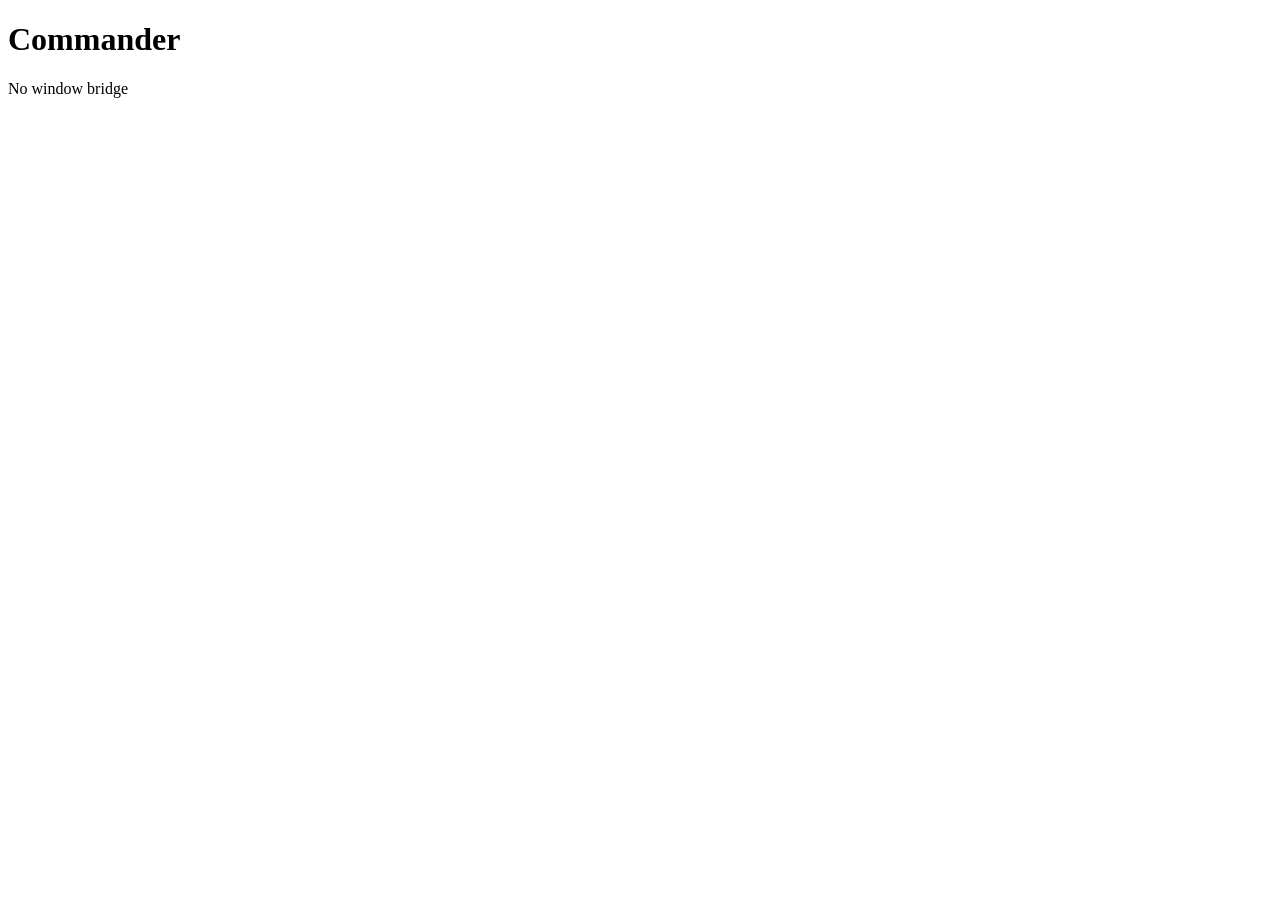
==== screen/internal/gui/web/index.html @ e9362415 "Add the window process with WebView2" ====
<!-- SPDX-License-Identifier: GPL-2.0-or-later -->
<!doctype html>
<html lang="en">
<head>
<meta charset="utf-8">
<meta http-equiv="Content-Security-Policy" content="default-src 'none'; img-src 'self' data:; style-src 'self'; script-src 'self'; font-src 'self'; connect-src 'none'; base-uri 'none'; form-action 'none'">
<title>Commander</title>
<script src="app.js" defer></script>
</head>
<body>
<h1>Commander</h1>
<p id="status">Connecting</p>
</body>
</html>
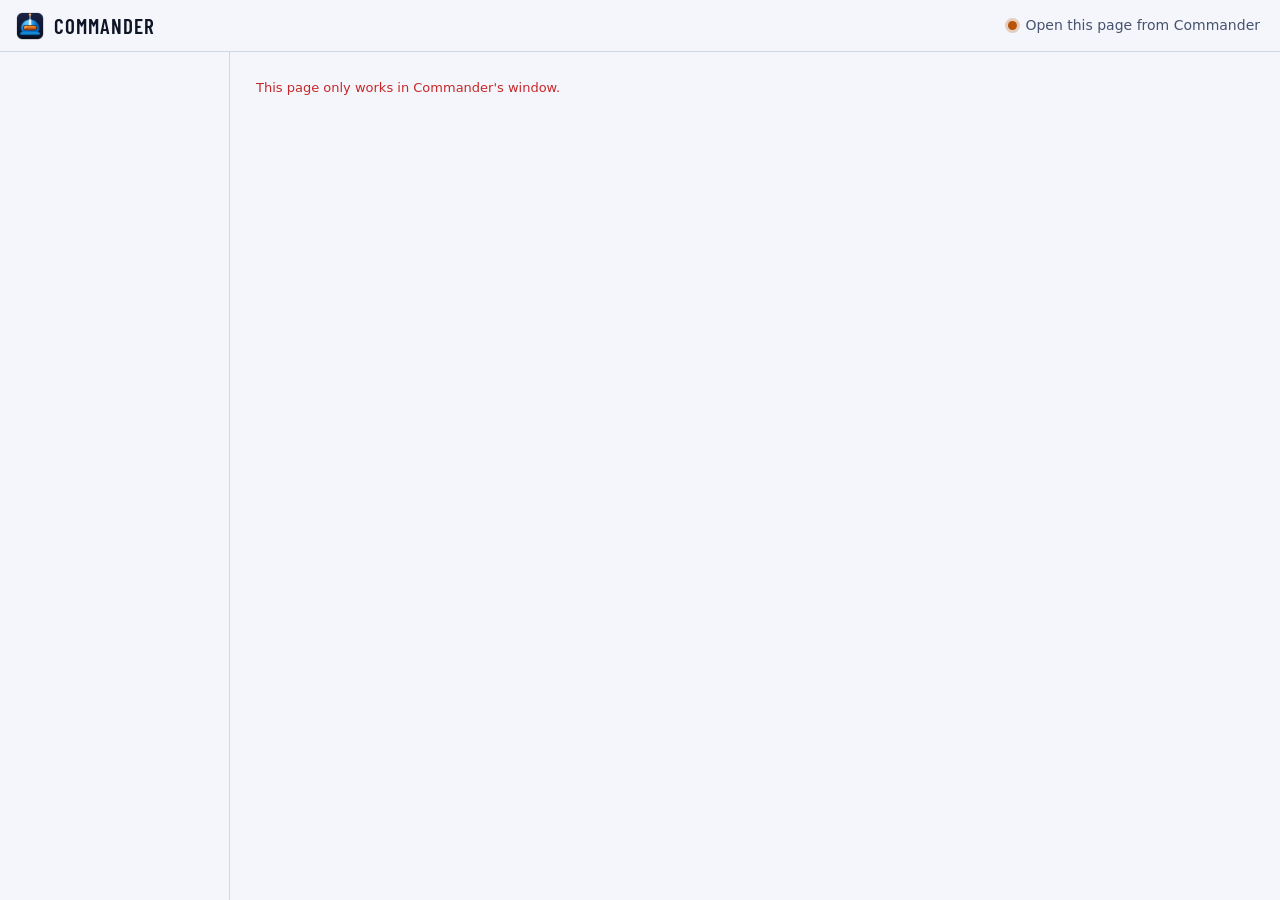
==== commit aa95fa75: "Add the pages of Commander's window" ====
--- a/screen/internal/gui/web/index.html
+++ b/screen/internal/gui/web/index.html
@@ -4,11 +4,21 @@
 <head>
 <meta charset="utf-8">
 <meta http-equiv="Content-Security-Policy" content="default-src 'none'; img-src 'self' data:; style-src 'self'; script-src 'self'; font-src 'self'; connect-src 'none'; base-uri 'none'; form-action 'none'">
+<meta name="viewport" content="width=device-width, initial-scale=1">
 <title>Commander</title>
+<link rel="stylesheet" href="app.css">
 <script src="app.js" defer></script>
 </head>
 <body>
-<h1>Commander</h1>
-<p id="status">Connecting</p>
+<header class="top">
+  <div class="brand"><img src="helmet-256.png" alt="" width="28" height="28"><span>Commander</span></div>
+  <div class="runstate" role="status"><span class="dot" id="dot"></span><span id="status">Connecting to Commander</span></div>
+</header>
+<div class="body">
+  <nav id="nav" class="nav" aria-label="Pages"></nav>
+  <main id="main" class="main">
+    <p class="muted">Connecting to Commander</p>
+  </main>
+</div>
 </body>
 </html>
--- a/screen/internal/gui/web/app.css
+++ b/screen/internal/gui/web/app.css
@@ -0,0 +1,546 @@
+/* SPDX-License-Identifier: GPL-2.0-or-later */
+
+@font-face {
+  font-family: "Barlow Condensed";
+  src: url("BarlowCondensed-SemiBold.ttf") format("truetype");
+  font-weight: 600;
+  font-style: normal;
+}
+
+/* The site's tokens: dark by default. */
+:root {
+  --bg: #080c18;
+  --bg-raised: #10172a;
+  --bg-sunk: #050810;
+  --line: #222c47;
+  --text: #e8edf7;
+  --text-muted: #9ba8c2;
+  --accent: #00aaff;
+  --accent-ink: #00121c;
+  --link: #00aaff;
+  --warm: #ff9a3d;
+  --ok: #3ddc84;
+  --bad: #ff5c5c;
+  --glow: rgba(0, 170, 255, 0.16);
+  --display: "Barlow Condensed", "Arial Narrow", system-ui, sans-serif;
+  --sans: system-ui, "Segoe UI", sans-serif;
+  --mono: ui-monospace, "Cascadia Mono", Consolas, monospace;
+  color-scheme: dark;
+}
+
+/* Light, until the page has set a theme, when Windows is light. */
+@media (prefers-color-scheme: light) {
+  :root:not([data-theme]) {
+    --bg: #f4f6fb;
+    --bg-raised: #ffffff;
+    --bg-sunk: #e8edf6;
+    --line: #cfd7e7;
+    --text: #0e1526;
+    --text-muted: #46526e;
+    --link: #006fb3;
+    --warm: #b8540a;
+    --ok: #18864b;
+    --bad: #c62828;
+    --glow: rgba(0, 170, 255, 0.2);
+    color-scheme: light;
+  }
+}
+
+:root[data-theme="light"] {
+  --bg: #f4f6fb;
+  --bg-raised: #ffffff;
+  --bg-sunk: #e8edf6;
+  --line: #cfd7e7;
+  --text: #0e1526;
+  --text-muted: #46526e;
+  --link: #006fb3;
+  --warm: #b8540a;
+  --ok: #18864b;
+  --bad: #c62828;
+  --glow: rgba(0, 170, 255, 0.2);
+  color-scheme: light;
+}
+
+* { box-sizing: border-box; }
+
+html, body { height: 100%; }
+
+body {
+  margin: 0;
+  display: flex;
+  flex-direction: column;
+  overflow: hidden;
+  background: var(--bg);
+  color: var(--text);
+  font: 15px/1.5 var(--sans);
+}
+
+button {
+  font: inherit;
+  color: inherit;
+  background: none;
+  border: 0;
+  margin: 0;
+  padding: 0;
+  cursor: pointer;
+  text-align: left;
+}
+
+button[aria-disabled="true"] { cursor: default; }
+
+:focus-visible {
+  outline: 2px solid var(--accent);
+  outline-offset: 2px;
+}
+
+.muted { color: var(--text-muted); }
+
+/* Top strip */
+
+.top {
+  flex: 0 0 auto;
+  display: flex;
+  align-items: center;
+  justify-content: space-between;
+  gap: 16px;
+  height: 52px;
+  padding: 0 20px 0 16px;
+  border-bottom: 1px solid var(--line);
+}
+
+.brand {
+  display: flex;
+  align-items: center;
+  gap: 10px;
+  font: 600 21px var(--display);
+  letter-spacing: 0.05em;
+  text-transform: uppercase;
+  white-space: nowrap;
+}
+
+.brand img {
+  width: 28px;
+  height: 28px;
+  border-radius: 6px;
+}
+
+.runstate {
+  display: flex;
+  align-items: center;
+  gap: 8px;
+  min-width: 0;
+  font-size: 14px;
+  color: var(--text-muted);
+}
+
+.runstate #status {
+  overflow: hidden;
+  text-overflow: ellipsis;
+  white-space: nowrap;
+}
+
+.dot {
+  flex: 0 0 auto;
+  width: 9px;
+  height: 9px;
+  border-radius: 50%;
+  background: var(--warm);
+  box-shadow: 0 0 0 3px color-mix(in srgb, var(--warm) 25%, transparent);
+}
+
+.dot.ok {
+  background: var(--ok);
+  box-shadow: 0 0 0 3px color-mix(in srgb, var(--ok) 25%, transparent);
+}
+
+.dot.bad {
+  background: var(--bad);
+  box-shadow: 0 0 0 3px color-mix(in srgb, var(--bad) 25%, transparent);
+}
+
+/* Body: sidebar and page */
+
+.body {
+  flex: 1 1 auto;
+  display: flex;
+  min-height: 0;
+}
+
+.nav {
+  flex: 0 0 230px;
+  overflow-y: auto;
+  overflow-x: hidden;
+  padding: 18px 12px;
+  border-right: 1px solid var(--line);
+}
+
+.nav h2 {
+  font: 600 15px var(--display);
+  letter-spacing: 0.08em;
+  text-transform: uppercase;
+  color: var(--text-muted);
+  margin: 18px 10px 6px;
+}
+
+.nav h2:first-child { margin-top: 0; }
+
+.nav-item {
+  display: flex;
+  align-items: center;
+  justify-content: space-between;
+  gap: 8px;
+  width: 100%;
+  min-height: 40px;
+  padding: 0 10px;
+  border-radius: 6px;
+  font-size: 15px;
+  color: var(--text);
+}
+
+.nav-item:hover { background: var(--bg-raised); }
+
+.nav-item[aria-current="page"] {
+  background: var(--glow);
+  color: var(--link);
+}
+
+.nav-item .label,
+.nav-item .sub {
+  overflow: hidden;
+  text-overflow: ellipsis;
+  white-space: nowrap;
+}
+
+.nav-item .label { min-width: 0; }
+
+.nav-item .sub {
+  flex: 0 1 auto;
+  max-width: 55%;
+  font-size: 13px;
+  color: var(--text-muted);
+}
+
+.nav-item .sub.ok { color: var(--ok); }
+.nav-item .sub.warm { color: var(--warm); }
+
+.main {
+  flex: 1 1 auto;
+  min-width: 0;
+  overflow-y: auto;
+  overflow-x: hidden;
+  padding: 22px 26px 32px;
+}
+
+.main:focus { outline: none; }
+
+/* Page heads */
+
+h1 {
+  font: 600 46px/0.95 var(--display);
+  text-transform: uppercase;
+  letter-spacing: -0.005em;
+  margin: 0;
+  overflow-wrap: anywhere;
+}
+
+.lead {
+  margin: 8px 0 0;
+  color: var(--text-muted);
+}
+
+.section {
+  margin-top: 26px;
+  max-width: 640px;
+}
+
+.section > h2,
+.label-caps {
+  font: 600 15px var(--display);
+  letter-spacing: 0.07em;
+  text-transform: uppercase;
+  color: var(--text-muted);
+  margin: 0 0 8px;
+}
+
+/* Banner */
+
+.banner {
+  margin-top: 18px;
+  padding: 12px 16px;
+  border: 1px solid var(--warm);
+  border-radius: 8px;
+  background: color-mix(in srgb, var(--warm) 12%, transparent);
+  color: var(--text);
+  overflow-wrap: anywhere;
+}
+
+.banner strong {
+  display: block;
+  font: 600 17px var(--display);
+  letter-spacing: 0.04em;
+  text-transform: uppercase;
+  color: var(--warm);
+}
+
+/* Profile chips */
+
+.chips {
+  display: flex;
+  flex-wrap: wrap;
+  gap: 6px;
+  margin-top: 18px;
+}
+
+.chip {
+  display: inline-flex;
+  align-items: center;
+  min-height: 36px;
+  max-width: 100%;
+  padding: 0 14px;
+  border: 1px solid var(--line);
+  background: var(--bg-raised);
+  color: var(--text-muted);
+  font: 600 17px var(--display);
+  letter-spacing: 0.04em;
+  text-transform: uppercase;
+  clip-path: polygon(0 0, 100% 0, 100% calc(100% - 9px), calc(100% - 9px) 100%, 0 100%);
+}
+
+.chip .name {
+  overflow: hidden;
+  text-overflow: ellipsis;
+  white-space: nowrap;
+}
+
+.chip .slot {
+  margin-left: 8px;
+  font: 12px var(--sans);
+  text-transform: none;
+  opacity: 0.75;
+}
+
+.chip.on {
+  background: var(--accent);
+  border-color: var(--accent);
+  color: var(--accent-ink);
+}
+
+/* Tabs */
+
+.tabs {
+  display: flex;
+  flex-wrap: wrap;
+  gap: 4px;
+  margin-top: 18px;
+  border-bottom: 1px solid var(--line);
+}
+
+.tab {
+  padding: 10px 14px;
+  margin-bottom: -1px;
+  border-bottom: 2px solid transparent;
+  font: 600 18px var(--display);
+  letter-spacing: 0.05em;
+  text-transform: uppercase;
+  color: var(--text-muted);
+}
+
+.tab:hover { color: var(--text); }
+
+.tab[aria-selected="true"] {
+  color: var(--text);
+  border-bottom-color: var(--accent);
+}
+
+.tab:focus-visible { outline-offset: -2px; }
+
+.tabpanel {
+  margin-top: 20px;
+  padding: 18px 20px;
+  border: 1px solid var(--line);
+  border-radius: 10px;
+  background: var(--bg-raised);
+  color: var(--text-muted);
+}
+
+/* Cards and rows */
+
+.card {
+  padding: 16px 20px;
+  border: 1px solid var(--line);
+  border-radius: 10px;
+  background: var(--bg-raised);
+}
+
+.devices {
+  list-style: none;
+  margin: 0;
+  padding: 0;
+}
+
+.devices li {
+  padding: 10px 0;
+  border-top: 1px solid var(--line);
+  overflow-wrap: anywhere;
+}
+
+.devices li:first-child { border-top: 0; padding-top: 0; }
+.devices li:last-child { padding-bottom: 0; }
+
+.field { margin-bottom: 18px; }
+.field:last-child { margin-bottom: 0; }
+
+.row {
+  display: flex;
+  flex-wrap: wrap;
+  align-items: center;
+  gap: 10px;
+}
+
+.path {
+  flex: 1 1 260px;
+  min-width: 0;
+  padding: 9px 12px;
+  border: 1px solid var(--line);
+  border-radius: 6px;
+  background: var(--bg-sunk);
+  font: 14px var(--mono);
+  overflow-wrap: anywhere;
+}
+
+.note {
+  min-height: 1.5em;
+  margin: 4px 0 0;
+  font-size: 13px;
+  color: var(--text-muted);
+  overflow-wrap: anywhere;
+}
+
+.note.error { color: var(--bad); }
+
+/* Switch */
+
+.toggle {
+  display: inline-flex;
+  align-items: center;
+  gap: 12px;
+  min-height: 36px;
+  border-radius: 6px;
+  font-size: 15px;
+}
+
+.track {
+  position: relative;
+  flex: 0 0 auto;
+  width: 42px;
+  height: 24px;
+  border: 1px solid var(--line);
+  border-radius: 12px;
+  background: var(--bg-sunk);
+}
+
+.knob {
+  position: absolute;
+  top: 3px;
+  left: 3px;
+  width: 16px;
+  height: 16px;
+  border-radius: 50%;
+  background: var(--text-muted);
+}
+
+.toggle[aria-checked="true"] .track {
+  background: var(--accent);
+  border-color: var(--accent);
+}
+
+.toggle[aria-checked="true"] .knob {
+  left: 21px;
+  background: var(--accent-ink);
+}
+
+.toggle[aria-busy="true"] { opacity: 0.6; }
+
+/* Segmented choice */
+
+.seg {
+  display: inline-flex;
+  flex-wrap: wrap;
+  border: 1px solid var(--line);
+  border-radius: 6px;
+}
+
+.seg button {
+  padding: 7px 14px;
+  font-size: 14px;
+  color: var(--text-muted);
+}
+
+.seg button + button { border-left: 1px solid var(--line); }
+.seg button:first-child { border-radius: 5px 0 0 5px; }
+.seg button:last-child { border-radius: 0 5px 5px 0; }
+
+.seg button[aria-pressed="true"] {
+  background: var(--glow);
+  color: var(--link);
+}
+
+.seg button:focus-visible { outline-offset: -2px; }
+.seg[aria-busy="true"] { opacity: 0.6; }
+
+/* Buttons with the cut corner. The shape is drawn behind the button, so
+   the focus outline around it is not clipped. */
+
+.btn {
+  position: relative;
+  isolation: isolate;
+  display: inline-flex;
+  align-items: center;
+  min-height: 42px;
+  padding: 0 18px;
+  color: var(--text);
+  font: 600 18px var(--display);
+  letter-spacing: 0.04em;
+  text-transform: uppercase;
+  white-space: nowrap;
+}
+
+.btn::before {
+  content: "";
+  position: absolute;
+  inset: 0;
+  z-index: -1;
+  background: var(--line);
+  clip-path: polygon(0 0, 100% 0, 100% calc(100% - 11px), calc(100% - 11px) 100%, 0 100%);
+}
+
+.btn:hover::before { background: color-mix(in srgb, var(--line) 75%, var(--text)); }
+
+.btn.primary { color: var(--accent-ink); }
+.btn.primary::before { background: var(--accent); }
+.btn.primary:hover::before { background: color-mix(in srgb, var(--accent) 85%, white); }
+
+.btn[aria-busy="true"] { opacity: 0.65; }
+.btn[aria-busy="true"]:hover::before { background: var(--line); }
+.btn.primary[aria-busy="true"]:hover::before { background: var(--accent); }
+
+.version {
+  font: 600 28px var(--display);
+  letter-spacing: 0.02em;
+  text-transform: uppercase;
+  margin: 0 0 12px;
+}
+
+.offer {
+  margin-top: 18px;
+  padding-top: 16px;
+  border-top: 1px solid var(--line);
+}
+
+.offer p { margin: 0 0 12px; }
+
+@media (prefers-reduced-motion: no-preference) {
+  .nav-item, .tab, .seg button, .btn::before, .track, .knob {
+    transition: background-color 0.12s ease, color 0.12s ease, border-color 0.12s ease, left 0.12s ease;
+  }
+}
